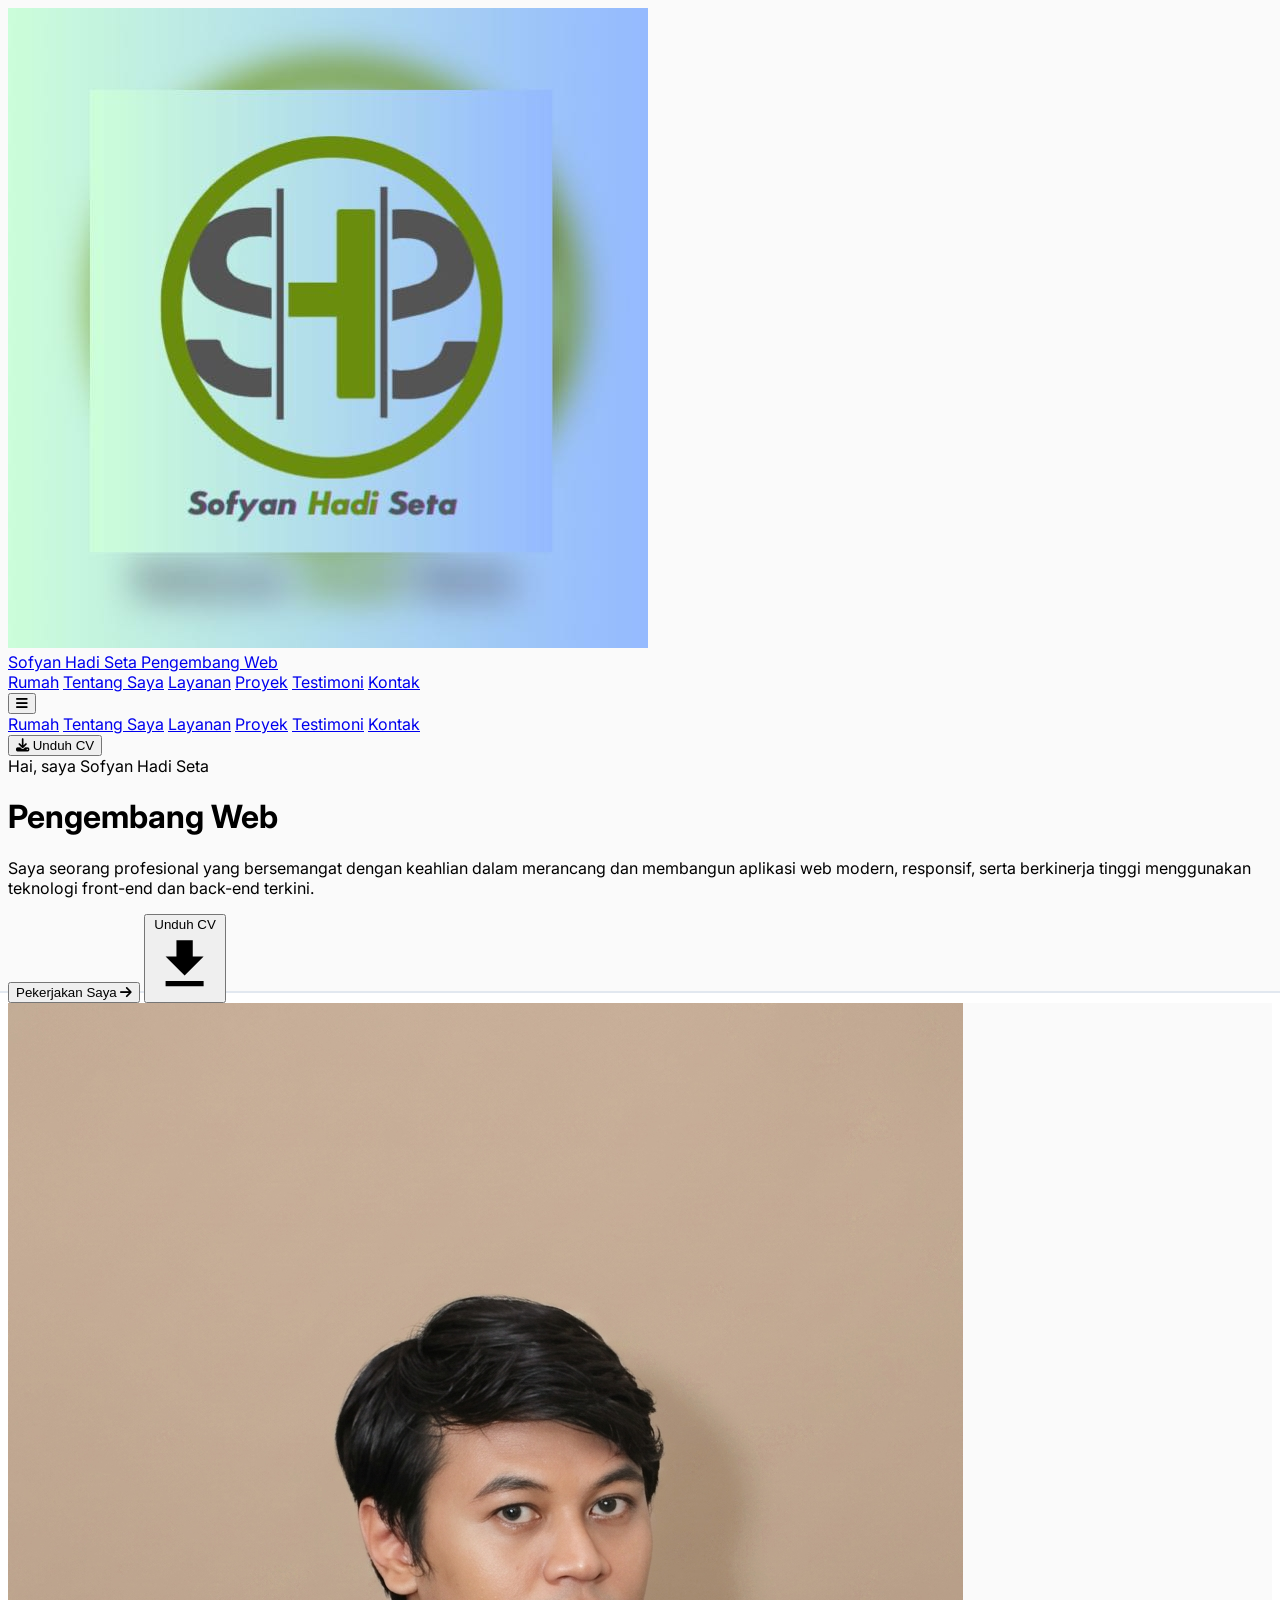
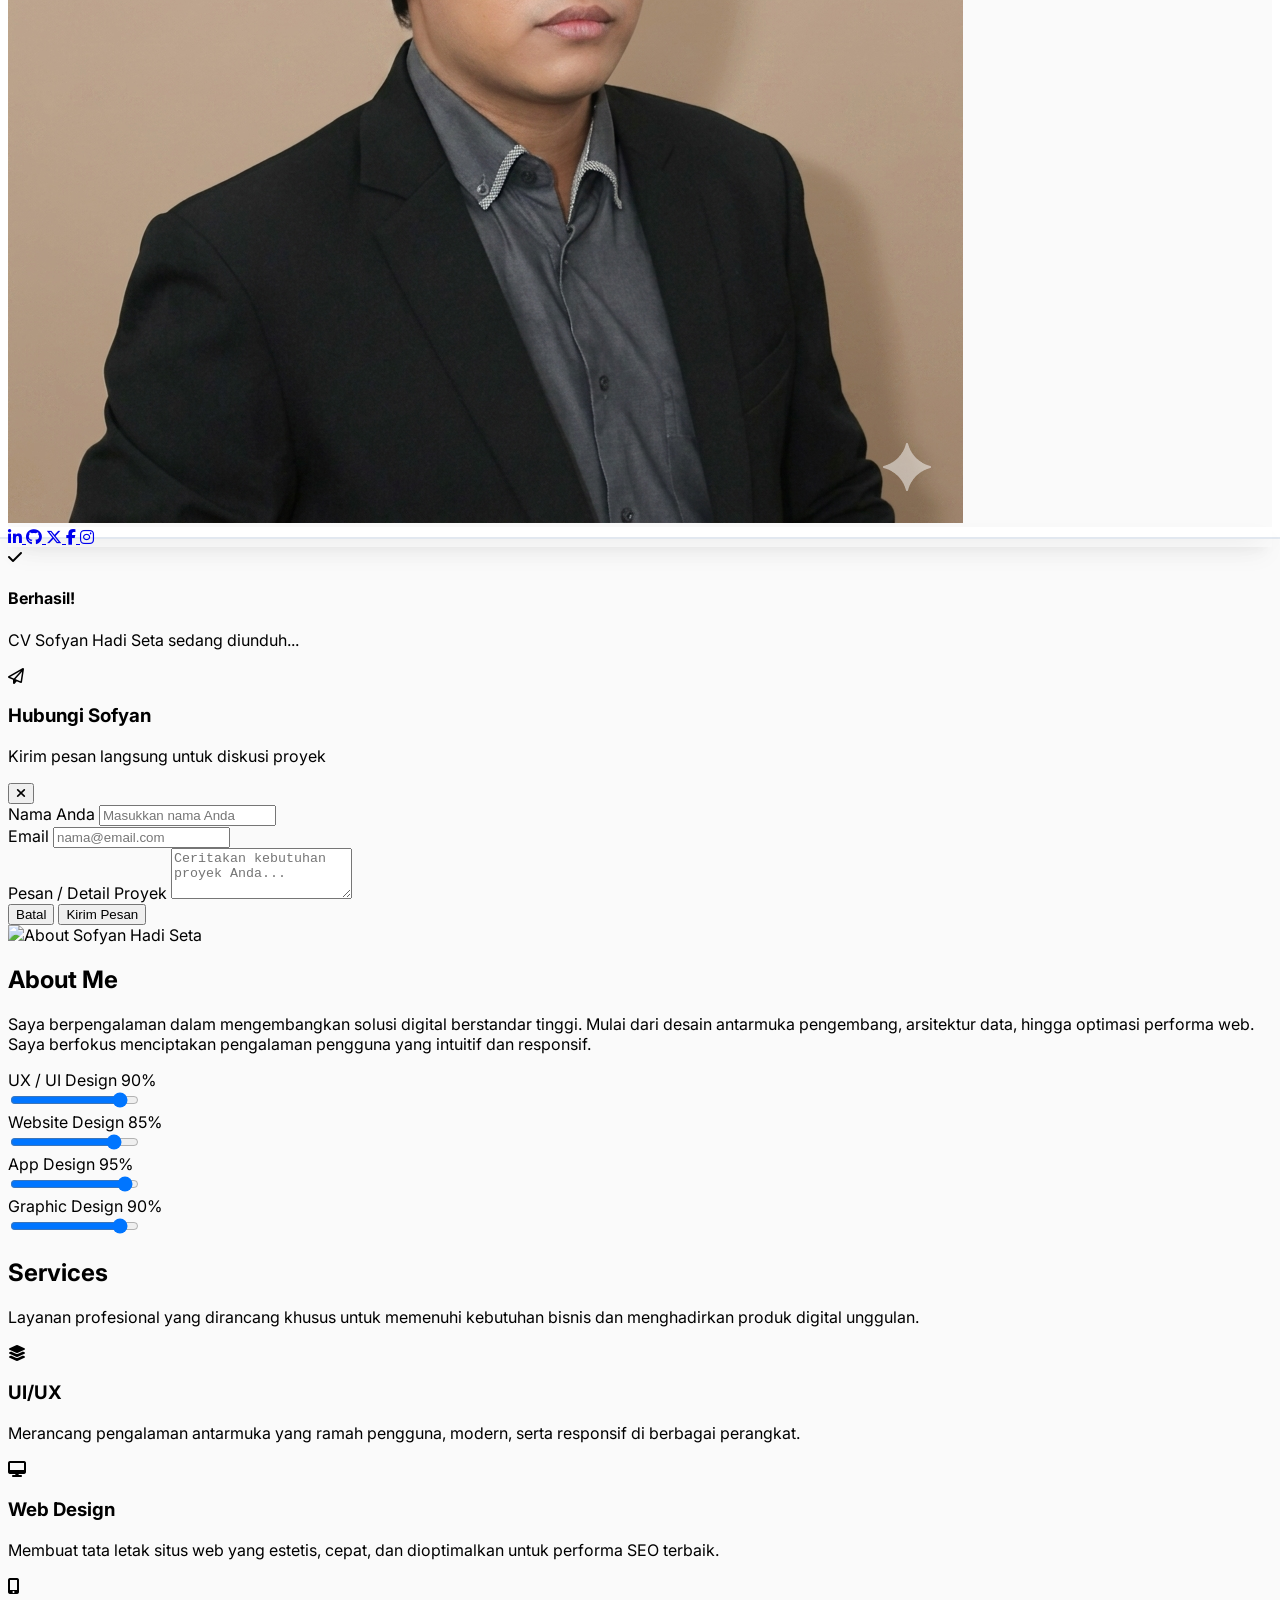
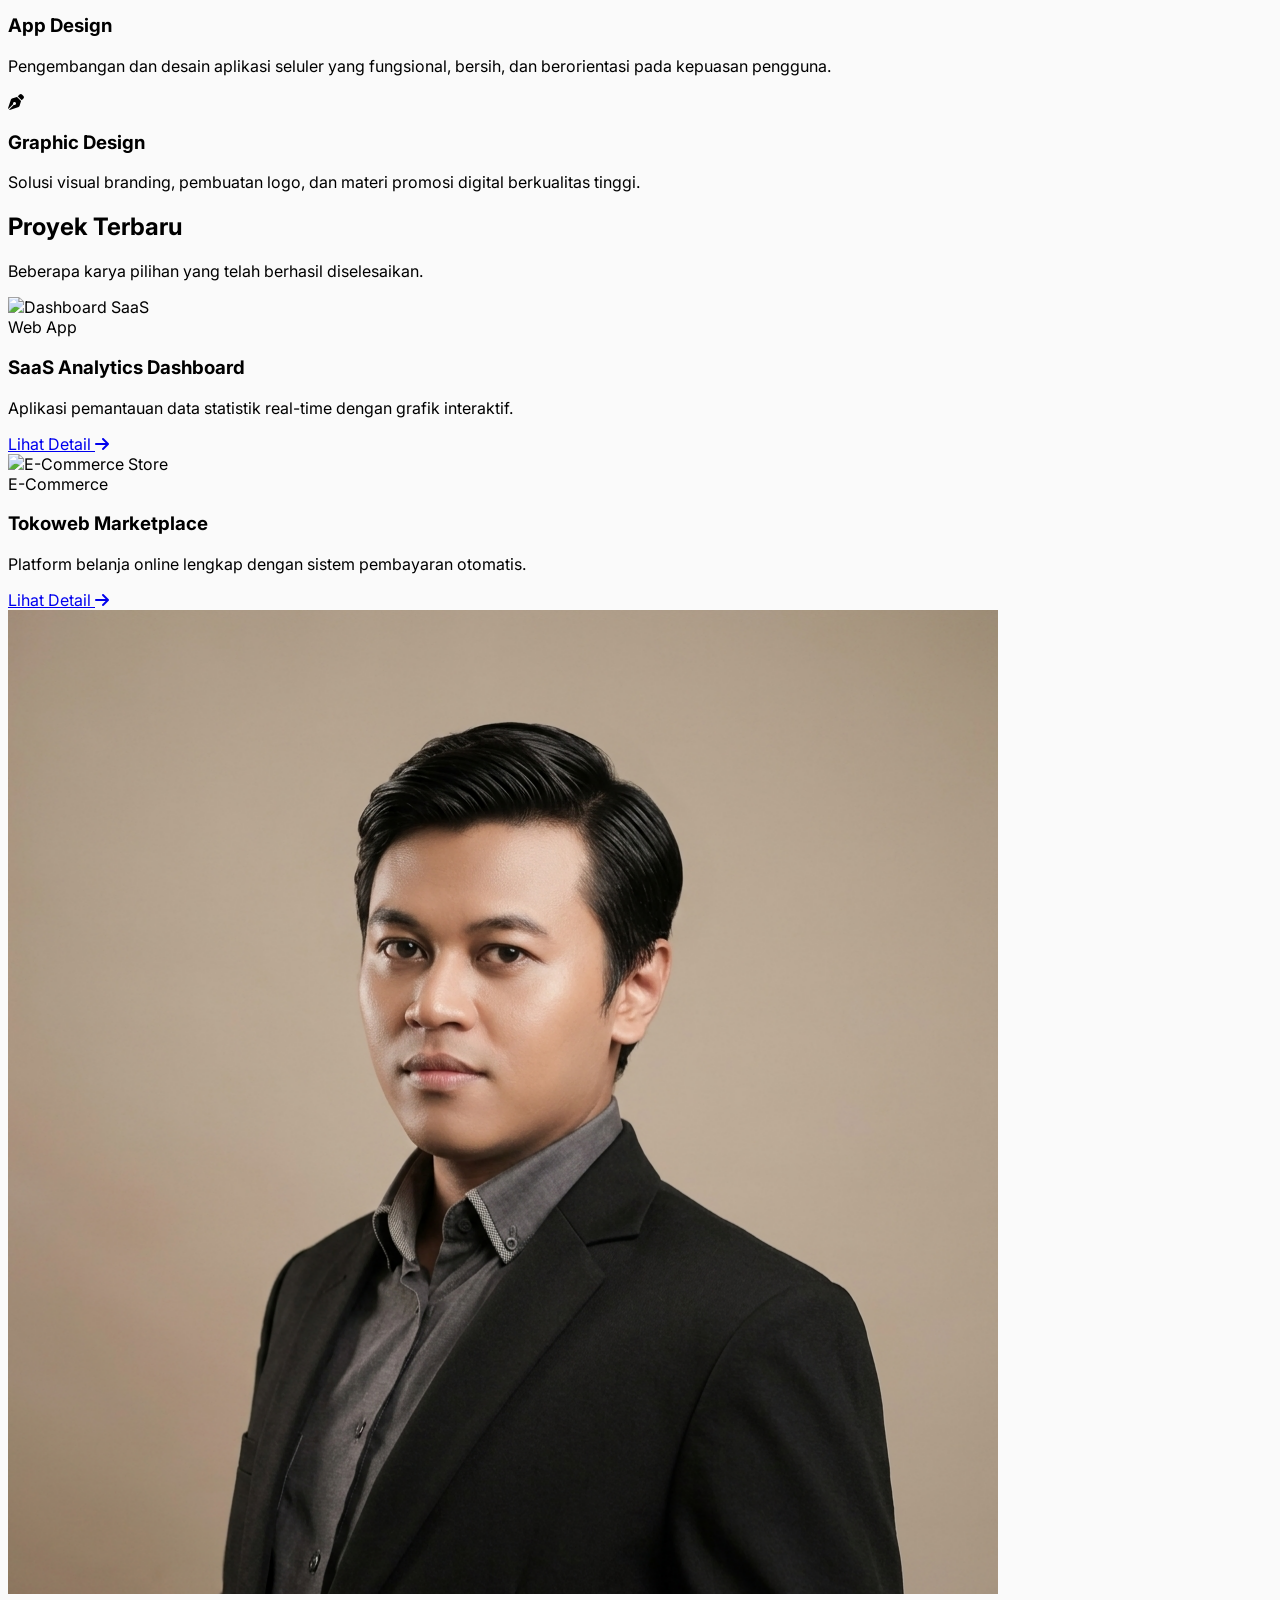
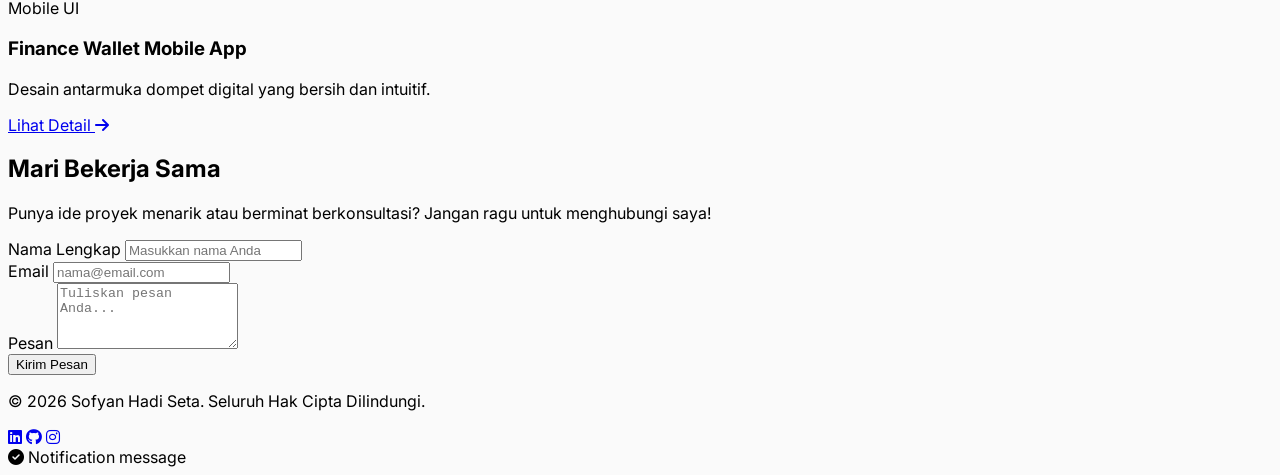
==== sesi-4/index.html @ ff24a40b "sesi-4 tugas" ====
<!DOCTYPE html>
<html lang="id">
<head>
    <meta charset="UTF-8">
    <meta name="viewport" content="width=device-width, initial-scale=1.0">
    <title>Sofyan Hadi Seta - Pengembang Web</title>
    <!-- Tailwind CSS -->
    <script src="https://cdn.tailwindcss.com"></script>
    <!-- Font Awesome Icons -->
    <link rel="stylesheet" href="https://cdnjs.cloudflare.com/ajax/libs/font-awesome/6.4.0/css/all.min.css">
    <!-- Google Fonts Inter -->
    <link rel="preconnect" href="https://fonts.googleapis.com">
    <link rel="preconnect" href="https://fonts.gstatic.com" crossorigin>
    <link href="https://fonts.googleapis.com/css2?family=Inter:wght@300;400;500;600;700;800&display=swap" rel="stylesheet">
    <script>
        tailwind.config = {
            theme: {
                extend: {
                    fontFamily: {
                        sans: ['Inter', 'sans-serif'],
                    },
                    colors: {
                        brand: {
                            50: '#eff6ff',
                            100: '#dbeafe',
                            500: '#3b82f6',
                            600: '#2563eb',
                            700: '#1d4ed8',
                        },
                        accentGold: '#eab308'
                    }
                }
            }
        }
    </script>
    <style>
        body {
            font-family: 'Inter', sans-serif;
            background-color: #fafafa;
        }

        /* Profile Ring Styling matching Image 1 halo effect */
        .profile-container {
            position: relative;
        }
        
        .profile-ring {
            box-shadow: 0 0 0 10px #ffffff, 0 0 0 12px #e2e8f0, 0 20px 30px -10px rgba(0, 0, 0, 0.08);
        }

        /* Float card shadow */
        .floating-socials {
            box-shadow: 0 10px 25px -5px rgba(0, 0, 0, 0.08), 0 8px 10px -6px rgba(0, 0, 0, 0.04);
        }

        /* Custom Scrollbar */
        ::-webkit-scrollbar {
            width: 8px;
        }
        ::-webkit-scrollbar-track {
            background: #f1f1f1;
        }
        ::-webkit-scrollbar-thumb {
            background: #cbd5e1;
            border-radius: 4px;
        }
        ::-webkit-scrollbar-thumb:hover {
            background: #94a3b8;
        }

        /* Smooth Ripple Effect */
        .btn-ripple {
            position: relative;
            overflow: hidden;
        }
    </style>
</head>
<body class="text-gray-800 antialiased min-h-screen flex flex-col justify-between">

    <!-- Navigation Bar -->
    <header class="w-full bg-white/80 backdrop-blur-md sticky top-0 z-40 border-b border-gray-100 transition-all duration-300" id="main-header">
        <div class="max-w-7xl mx-auto px-4 sm:px-6 lg:px-8 h-20 flex items-center justify-between">
            <!-- Brand Logo -->
            <a href="#" class="flex items-center gap-3 group">
                <div class="w-11 h-11 rounded-xl bg-gradient-to-tr from-blue-600 to-indigo-500 flex items-center justify-center text-white font-bold text-lg shadow-md group-hover:scale-105 transition-transform duration-200">
                    <img src="IMG_1731.JPG.jpeg"></img>
                </div>
                <div class="flex flex-col">
                    <span class="font-extrabold text-gray-900 tracking-tight text-lg leading-tight group-hover:text-blue-600 transition-colors">Sofyan Hadi Seta</span>
                    <span class="text-xs text-gray-500 font-medium">Pengembang Web</span>
                </div>
            </a>

            <!-- Desktop Navigation Menu -->
            <nav class="hidden md:flex items-center space-x-8 text-sm font-medium text-gray-600">
                <a href="#rumah" class="text-blue-600 font-semibold hover:text-blue-700 transition-colors">Rumah</a>
                <a href="#tentang" class="hover:text-blue-600 transition-colors">Tentang Saya</a>
                <a href="#layanan" class="hover:text-blue-600 transition-colors">Layanan</a>
                <a href="#proyek" class="hover:text-blue-600 transition-colors">Proyek</a>
                <a href="#testimoni" class="hover:text-blue-600 transition-colors">Testimoni</a>
                <a href="#kontak" class="hover:text-blue-600 transition-colors">Kontak</a>
            </nav>

            <!-- Mobile Menu Toggle Button -->
            <button id="mobile-menu-btn" class="md:hidden p-2 rounded-lg text-gray-600 hover:text-gray-900 hover:bg-gray-100 focus:outline-none" aria-label="Menu">
                <i class="fa-solid fa-bars text-xl"></i>
            </button>
        </div>

        <!-- Mobile Navigation Menu Dropdown -->
        <div id="mobile-menu" class="hidden md:hidden bg-white border-b border-gray-200 px-4 pt-2 pb-6 space-y-3">
            <a href="#rumah" class="block py-2 text-blue-600 font-semibold">Rumah</a>
            <a href="#tentang" class="block py-2 text-gray-600 hover:text-blue-600">Tentang Saya</a>
            <a href="#layanan" class="block py-2 text-gray-600 hover:text-blue-600">Layanan</a>
            <a href="#proyek" class="block py-2 text-gray-600 hover:text-blue-600">Proyek</a>
            <a href="#testimoni" class="block py-2 text-gray-600 hover:text-blue-600">Testimoni</a>
            <a href="#kontak" class="block py-2 text-gray-600 hover:text-blue-600">Kontak</a>
            <div class="pt-2">
                <button onclick="downloadCV()" class="w-full py-2.5 bg-blue-600 text-white font-medium text-sm rounded-xl shadow-sm flex items-center justify-center gap-2">
                    <i class="fa-solid fa-download text-xs"></i>
                    Unduh CV
                </button>
            </div>
        </div>
    </header>

    <!-- Hero Main Section -->
    <main id="rumah" class="max-w-7xl mx-auto px-4 sm:px-6 lg:px-8 py-12 md:py-20 my-auto w-full">
        <div class="grid grid-cols-1 lg:grid-cols-12 gap-12 lg:gap-8 items-center">
            
            <!-- Left Column: Biography & Call To Action -->
            <div class="lg:col-span-7 flex flex-col items-start space-y-6">
                
                <!-- Greeting Badge -->
                <div class="inline-flex items-center gap-2 px-3.5 py-1.5 rounded-full bg-blue-50 border border-blue-100 text-blue-700 text-sm font-semibold tracking-wide">
                    <span class="w-2 h-2 rounded-full bg-blue-600 animate-pulse"></span>
                    Hai, saya <span class="text-amber-600 font-bold">Sofyan Hadi Seta</span>
                </div>

                <!-- Main Title Headline styled like Image 1 with dynamic Blue highlight -->
                <h1 class="text-4xl sm:text-5xl lg:text-6xl font-extrabold text-gray-900 tracking-tight leading-tight">
                    Pengembang <span class="text-blue-600 inline-block">Web</span>
                </h1>

                <!-- Professional Subtitle Description -->
                <p class="text-base sm:text-lg text-gray-600 max-w-2xl leading-relaxed">
                    Saya seorang profesional yang bersemangat dengan keahlian dalam merancang dan membangun aplikasi web modern, responsif, serta berkinerja tinggi menggunakan teknologi front-end dan back-end terkini.
                </p>

                <!-- Action Buttons Row (Combining "Pekerjakan Saya" / "Lihat Portofolio" & "Unduh CV") -->
                <div class="flex flex-wrap items-center gap-4 pt-4 w-full sm:w-auto">
                    <!-- Primary Button: Lihat Portofolio / Pekerjakan Saya -->
                    <button onclick="openContactModal()" class="w-full sm:w-auto px-7 py-3.5 bg-blue-600 hover:bg-blue-700 active:bg-blue-800 text-white font-semibold text-base rounded-2xl shadow-lg shadow-blue-500/25 hover:shadow-xl hover:shadow-blue-500/35 transition-all duration-200 transform hover:-translate-y-0.5 text-center flex items-center justify-center gap-2">
                        <span>Pekerjakan Saya</span>
                        <i class="fa-solid fa-arrow-right text-xs"></i>
                    </button>

                    <!-- Secondary Button: Unduh CV (Styled EXACTLY like Image 1) -->
                    <button onclick="downloadCV()" class="w-full sm:w-auto px-7 py-3.5 bg-white hover:bg-gray-50 border border-gray-300 hover:border-gray-400 text-gray-800 font-semibold text-base rounded-2xl shadow-sm hover:shadow transition-all duration-200 flex items-center justify-center gap-2.5 group">
                        <span>Unduh CV</span>
                        <!-- Custom Download Icon matching Image 1 (Tray with down arrow) -->
                        <svg class="w-5 h-5 text-gray-700 group-hover:text-blue-600 group-hover:translate-y-0.5 transition-all duration-200" fill="currentColor" viewBox="0 0 24 24">
                            <path d="M19 9h-4V3H9v6H5l7 7 7-7zM5 18v2h14v-2H5z"/>
                        </svg>
                    </button>
                </div>

            </div>

            <!-- Right Column: Profile Picture with Floating Social Icons Overlay (Image 1 layout) -->
            <div class="lg:col-span-5 flex flex-col items-center justify-center gap-6">
                
                <!-- Circular Profile Frame -->
                <div class="w-72 h-72 sm:w-80 sm:h-80 md:w-96 md:h-96 rounded-full overflow-hidden profile-ring border-4 border-white bg-amber-100 flex items-center justify-center relative shadow-2xl">
                    <!-- User Portrait Photo (Sofyan Hadi Seta) -->
                    <img 
                        src="Gemini_Generated_Image_v83sfiv83sfiv83s.png" 
                        alt="Sofyan Hadi Seta"
                        id="user-profile-img"
                        class="w-full h-full object-cover object-center filter contrast-105"
                        onerror="this.onerror=null; this.src='https://placehold.co/400x400/d97706/ffffff?text=Sofyan+Hadi+Seta';"
                    />
                </div>

                <!-- Social Media Icons Box (Positioned cleanly BELOW the photo without any overlap) -->
                <div class="bg-white/95 backdrop-blur-md rounded-2xl p-2 sm:p-2.5 floating-socials border border-gray-100 flex items-center justify-center gap-2 sm:gap-2.5 shadow-xl">
                    
                    <!-- LinkedIn -->
                    <a href="https://linkedin.com" target="_blank" rel="noopener" title="LinkedIn" 
                       class="w-10 h-10 sm:w-11 sm:h-11 rounded-xl border border-gray-200/80 bg-white flex items-center justify-center text-gray-700 hover:text-blue-600 hover:border-blue-500 hover:bg-blue-50/50 transition-all duration-200 group shadow-sm">
                        <i class="fa-brands fa-linkedin-in text-base group-hover:scale-110 transition-transform"></i>
                    </a>

                    <!-- GitHub -->
                    <a href="https://github.com" target="_blank" rel="noopener" title="GitHub" 
                       class="w-10 h-10 sm:w-11 sm:h-11 rounded-xl border border-gray-200/80 bg-white flex items-center justify-center text-gray-700 hover:text-gray-900 hover:border-gray-800 hover:bg-gray-50 transition-all duration-200 group shadow-sm">
                        <i class="fa-brands fa-github text-base group-hover:scale-110 transition-transform"></i>
                    </a>

                    <!-- Twitter / X -->
                    <a href="https://x.com" target="_blank" rel="noopener" title="X (Twitter)" 
                       class="w-10 h-10 sm:w-11 sm:h-11 rounded-xl border border-gray-200/80 bg-white flex items-center justify-center text-gray-700 hover:text-black hover:border-black hover:bg-gray-50 transition-all duration-200 group shadow-sm">
                        <i class="fa-brands fa-x-twitter text-base group-hover:scale-110 transition-transform"></i>
                    </a>

                    <!-- Facebook -->
                    <a href="https://facebook.com" target="_blank" rel="noopener" title="Facebook" 
                       class="w-10 h-10 sm:w-11 sm:h-11 rounded-xl border border-gray-200/80 bg-white flex items-center justify-center text-gray-700 hover:text-blue-600 hover:border-blue-600 hover:bg-blue-50/50 transition-all duration-200 group shadow-sm">
                        <i class="fa-brands fa-facebook-f text-base group-hover:scale-110 transition-transform"></i>
                    </a>

                    <!-- Instagram -->
                    <a href="https://instagram.com" target="_blank" rel="noopener" title="Instagram" 
                       class="w-10 h-10 sm:w-11 sm:h-11 rounded-xl border border-gray-200/80 bg-white flex items-center justify-center text-gray-700 hover:text-pink-600 hover:border-pink-500 hover:bg-pink-50/50 transition-all duration-200 group shadow-sm">
                        <i class="fa-brands fa-instagram text-base group-hover:scale-110 transition-transform"></i>
                    </a>

                </div>

            </div>

        </div>
    </main>

    <!-- Custom Toast Notification -->
    <div id="toast" class="fixed bottom-6 right-6 z-50 bg-gray-900 text-white px-5 py-3.5 rounded-xl shadow-2xl flex items-center gap-3 transform translate-y-20 opacity-0 transition-all duration-300 pointer-events-none">
        <div class="w-8 h-8 rounded-full bg-emerald-500/20 text-emerald-400 flex items-center justify-center text-sm font-bold" id="toast-icon">
            <i class="fa-solid fa-check"></i>
        </div>
        <div>
            <h4 class="text-sm font-semibold text-white" id="toast-title">Berhasil!</h4>
            <p class="text-xs text-gray-300" id="toast-message">CV Sofyan Hadi Seta sedang diunduh...</p>
        </div>
    </div>

    <!-- Contact / Pekerjakan Saya Modal -->
    <div id="contact-modal" class="fixed inset-0 bg-gray-900/60 backdrop-blur-sm z-50 flex items-center justify-center p-4 opacity-0 pointer-events-none transition-opacity duration-300">
        <div class="bg-white rounded-3xl max-w-md w-full p-6 sm:p-8 shadow-2xl border border-gray-100 transform scale-95 transition-transform duration-300" id="modal-box">
            <div class="flex items-center justify-between pb-4 border-b border-gray-100 mb-5">
                <div class="flex items-center gap-3">
                    <div class="w-10 h-10 rounded-xl bg-blue-100 text-blue-600 flex items-center justify-center">
                        <i class="fa-regular fa-paper-plane text-lg"></i>
                    </div>
                    <div>
                        <h3 class="font-bold text-gray-900 text-lg">Hubungi Sofyan</h3>
                        <p class="text-xs text-gray-500">Kirim pesan langsung untuk diskusi proyek</p>
                    </div>
                </div>
                <button onclick="closeContactModal()" class="text-gray-400 hover:text-gray-600 p-2 rounded-lg hover:bg-gray-100 transition-colors">
                    <i class="fa-solid fa-xmark text-lg"></i>
                </button>
            </div>

            <form onsubmit="submitForm(event)" class="space-y-4">
                <div>
                    <label class="block text-xs font-semibold text-gray-700 uppercase tracking-wider mb-1.5">Nama Anda</label>
                    <input type="text" required placeholder="Masukkan nama Anda" class="w-full px-4 py-3 rounded-xl border border-gray-200 focus:ring-2 focus:ring-blue-500 focus:border-blue-500 outline-none text-sm transition-all">
                </div>
                <div>
                    <label class="block text-xs font-semibold text-gray-700 uppercase tracking-wider mb-1.5">Email</label>
                    <input type="email" required placeholder="nama@email.com" class="w-full px-4 py-3 rounded-xl border border-gray-200 focus:ring-2 focus:ring-blue-500 focus:border-blue-500 outline-none text-sm transition-all">
                </div>
                <div>
                    <label class="block text-xs font-semibold text-gray-700 uppercase tracking-wider mb-1.5">Pesan / Detail Proyek</label>
                    <textarea rows="3" required placeholder="Ceritakan kebutuhan proyek Anda..." class="w-full px-4 py-3 rounded-xl border border-gray-200 focus:ring-2 focus:ring-blue-500 focus:border-blue-500 outline-none text-sm transition-all"></textarea>
                </div>
                <div class="pt-2 flex gap-3">
                    <button type="button" onclick="closeContactModal()" class="w-1/2 py-3 rounded-xl border border-gray-200 text-gray-700 font-medium text-sm hover:bg-gray-50 transition-colors">
                        Batal
                    </button>
                    <button type="submit" class="w-1/2 py-3 rounded-xl bg-blue-600 text-white font-medium text-sm hover:bg-blue-700 transition-colors shadow-md">
                        Kirim Pesan
                    </button>
                </div>
            </form>
        </div>
    </div>
    <!-- About Me Section (Tampilan Gambar 2 - Section 1) -->
    <section id="tentang" class="py-20 bg-slate-50/70 border-y border-slate-100">
        <div class="max-w-7xl mx-auto px-4 sm:px-6 lg:px-8">
            <div class="grid grid-cols-1 lg:grid-cols-12 gap-12 items-center">
                
                <!-- Left Image Circle -->
                <div class="lg:col-span-5 flex justify-center">
                    <div class="relative w-72 h-72 sm:w-80 sm:h-80 md:w-96 md:h-96 rounded-full bg-stone-200 border-4 border-white shadow-xl overflow-hidden">
                        <img src="https://images.unsplash.com/photo-1507003211169-0a1dd7228f2d?auto=format&fit=crop&w=800&q=80" 
                             onerror="this.onerror=null; this.src='https://placehold.co/400x400/fbbf24/ffffff?text=Sofyan';"
                             alt="About Sofyan Hadi Seta" 
                             class="w-full h-full object-cover object-top">
                    </div>
                </div>

                <!-- Right Content & Skill Sliders -->
                <div class="lg:col-span-7 space-y-6">
                    <h2 class="text-3xl sm:text-4xl font-extrabold text-slate-900 tracking-tight">
                        About Me
                    </h2>
                    
                    <p class="text-slate-600 leading-relaxed">
                        Saya berpengalaman dalam mengembangkan solusi digital berstandar tinggi. Mulai dari desain antarmuka pengembang, arsitektur data, hingga optimasi performa web. Saya berfokus menciptakan pengalaman pengguna yang intuitif dan responsif.
                    </p>

                    <!-- Skill Sliders (Original layout matching Image 2) -->
                    <div class="space-y-5 pt-2">
                        <!-- Skill 1 -->
                        <div>
                            <div class="flex justify-between items-center mb-2">
                                <span class="font-bold text-slate-800 text-sm">UX / UI Design</span>
                                <span id="val-ux" class="text-xs font-semibold text-accent-500">90%</span>
                            </div>
                            <div class="relative flex items-center">
                                <input type="range" min="0" max="100" value="90" class="skill-slider" oninput="document.getElementById('val-ux').innerText = this.value + '%'; updateBar(this)">
                            </div>
                        </div>

                        <!-- Skill 2 -->
                        <div>
                            <div class="flex justify-between items-center mb-2">
                                <span class="font-bold text-slate-800 text-sm">Website Design</span>
                                <span id="val-web" class="text-xs font-semibold text-accent-500">85%</span>
                            </div>
                            <div class="relative flex items-center">
                                <input type="range" min="0" max="100" value="85" class="skill-slider" oninput="document.getElementById('val-web').innerText = this.value + '%'; updateBar(this)">
                            </div>
                        </div>

                        <!-- Skill 3 -->
                        <div>
                            <div class="flex justify-between items-center mb-2">
                                <span class="font-bold text-slate-800 text-sm">App Design</span>
                                <span id="val-app" class="text-xs font-semibold text-accent-500">95%</span>
                            </div>
                            <div class="relative flex items-center">
                                <input type="range" min="0" max="100" value="95" class="skill-slider" oninput="document.getElementById('val-app').innerText = this.value + '%'; updateBar(this)">
                            </div>
                        </div>

                        <!-- Skill 4 -->
                        <div>
                            <div class="flex justify-between items-center mb-2">
                                <span class="font-bold text-slate-800 text-sm">Graphic Design</span>
                                <span id="val-graphic" class="text-xs font-semibold text-accent-500">90%</span>
                            </div>
                            <div class="relative flex items-center">
                                <input type="range" min="0" max="100" value="90" class="skill-slider" oninput="document.getElementById('val-graphic').innerText = this.value + '%'; updateBar(this)">
                            </div>
                        </div>
                    </div>

                </div>

            </div>
        </div>
    </section>

    <!-- Services Section (Tampilan Gambar 2 - Section 2) -->
    <section id="layanan" class="py-20 bg-white">
        <div class="max-w-7xl mx-auto px-4 sm:px-6 lg:px-8">
            
            <!-- Centered Header -->
            <div class="text-center max-w-2xl mx-auto mb-16 space-y-4">
                <h2 class="text-3xl sm:text-4xl font-extrabold text-slate-900 tracking-tight">
                    Services
                </h2>
                <p class="text-slate-600 text-sm sm:text-base leading-relaxed">
                    Layanan profesional yang dirancang khusus untuk memenuhi kebutuhan bisnis dan menghadirkan produk digital unggulan.
                </p>
            </div>

            <!-- 4 Cards Layout matching Image 2 -->
            <div class="grid grid-cols-1 sm:grid-cols-2 lg:grid-cols-4 gap-6">
                
                <!-- Card 1: UI/UX -->
                <div class="bg-slate-50 hover:bg-white p-6 rounded-2xl border border-slate-100 hover:shadow-xl transition-all duration-300 group">
                    <div class="w-14 h-14 rounded-2xl bg-orange-100 text-amber-600 flex items-center justify-center text-2xl mb-6 group-hover:scale-110 transition-transform">
                        <i class="fa-solid fa-layer-group"></i>
                    </div>
                    <h3 class="text-xl font-bold text-slate-900 mb-3">UI/UX</h3>
                    <p class="text-slate-500 text-sm leading-relaxed">
                        Merancang pengalaman antarmuka yang ramah pengguna, modern, serta responsif di berbagai perangkat.
                    </p>
                </div>

                <!-- Card 2: Web Design -->
                <div class="bg-slate-50 hover:bg-white p-6 rounded-2xl border border-slate-100 hover:shadow-xl transition-all duration-300 group">
                    <div class="w-14 h-14 rounded-2xl bg-orange-100 text-amber-600 flex items-center justify-center text-2xl mb-6 group-hover:scale-110 transition-transform">
                        <i class="fa-solid fa-desktop"></i>
                    </div>
                    <h3 class="text-xl font-bold text-slate-900 mb-3">Web Design</h3>
                    <p class="text-slate-500 text-sm leading-relaxed">
                        Membuat tata letak situs web yang estetis, cepat, dan dioptimalkan untuk performa SEO terbaik.
                    </p>
                </div>

                <!-- Card 3: App Design -->
                <div class="bg-slate-50 hover:bg-white p-6 rounded-2xl border border-slate-100 hover:shadow-xl transition-all duration-300 group">
                    <div class="w-14 h-14 rounded-2xl bg-orange-100 text-amber-600 flex items-center justify-center text-2xl mb-6 group-hover:scale-110 transition-transform">
                        <i class="fa-solid fa-mobile-screen-button"></i>
                    </div>
                    <h3 class="text-xl font-bold text-slate-900 mb-3">App Design</h3>
                    <p class="text-slate-500 text-sm leading-relaxed">
                        Pengembangan dan desain aplikasi seluler yang fungsional, bersih, dan berorientasi pada kepuasan pengguna.
                    </p>
                </div>

                <!-- Card 4: Graphic Design -->
                <div class="bg-slate-50 hover:bg-white p-6 rounded-2xl border border-slate-100 hover:shadow-xl transition-all duration-300 group">
                    <div class="w-14 h-14 rounded-2xl bg-orange-100 text-amber-600 flex items-center justify-center text-2xl mb-6 group-hover:scale-110 transition-transform">
                        <i class="fa-solid fa-pen-nib"></i>
                    </div>
                    <h3 class="text-xl font-bold text-slate-900 mb-3">Graphic Design</h3>
                    <p class="text-slate-500 text-sm leading-relaxed">
                        Solusi visual branding, pembuatan logo, dan materi promosi digital berkualitas tinggi.
                    </p>
                </div>

            </div>

        </div>
    </section>

    <!-- Projects Section -->
    <section id="proyek" class="py-20 bg-slate-50/70 border-t border-slate-100">
        <div class="max-w-7xl mx-auto px-4 sm:px-6 lg:px-8">
            <div class="flex flex-col md:flex-row md:items-end justify-between mb-12">
                <div>
                    <h2 class="text-3xl sm:text-4xl font-extrabold text-slate-900 tracking-tight mb-2">Proyek Terbaru</h2>
                    <p class="text-slate-600">Beberapa karya pilihan yang telah berhasil diselesaikan.</p>
                </div>
            </div>

            <!-- Projects Grid -->
            <div class="grid grid-cols-1 md:grid-cols-2 lg:grid-cols-3 gap-8">
                <!-- Project 1 -->
                <div class="bg-white rounded-2xl overflow-hidden border border-slate-100 shadow-sm hover:shadow-lg transition-shadow">
                    <div class="h-48 overflow-hidden bg-slate-100">
                        <img src="https://images.unsplash.com/photo-1460925895917-afdab827c52f?auto=format&fit=crop&w=600&q=80" alt="Dashboard SaaS" class="w-full h-full object-cover hover:scale-105 transition-transform duration-300">
                    </div>
                    <div class="p-6">
                        <span class="text-xs font-semibold px-2.5 py-1 rounded-md bg-blue-50 text-brand-600">Web App</span>
                        <h3 class="font-bold text-slate-900 text-lg mt-3 mb-2">SaaS Analytics Dashboard</h3>
                        <p class="text-slate-500 text-sm mb-4">Aplikasi pemantauan data statistik real-time dengan grafik interaktif.</p>
                        <a href="#" class="inline-flex items-center text-sm font-semibold text-brand-600 hover:text-brand-700">Lihat Detail <i class="fa-solid fa-arrow-right text-xs ml-1"></i></a>
                    </div>
                </div>

                <!-- Project 2 -->
                <div class="bg-white rounded-2xl overflow-hidden border border-slate-100 shadow-sm hover:shadow-lg transition-shadow">
                    <div class="h-48 overflow-hidden bg-slate-100">
                        <img src="https://images.unsplash.com/photo-1556742049-0a67d517c2a7?auto=format&fit=crop&w=600&q=80" alt="E-Commerce Store" class="w-full h-full object-cover hover:scale-105 transition-transform duration-300">
                    </div>
                    <div class="p-6">
                        <span class="text-xs font-semibold px-2.5 py-1 rounded-md bg-amber-50 text-amber-600">E-Commerce</span>
                        <h3 class="font-bold text-slate-900 text-lg mt-3 mb-2">Tokoweb Marketplace</h3>
                        <p class="text-slate-500 text-sm mb-4">Platform belanja online lengkap dengan sistem pembayaran otomatis.</p>
                        <a href="#" class="inline-flex items-center text-sm font-semibold text-brand-600 hover:text-brand-700">Lihat Detail <i class="fa-solid fa-arrow-right text-xs ml-1"></i></a>
                    </div>
                </div>

                <!-- Project 3 -->
                <div class="bg-white rounded-2xl overflow-hidden border border-slate-100 shadow-sm hover:shadow-lg transition-shadow">
                    <div class="h-48 overflow-hidden bg-slate-100">
                        <img src="gambar profil.png" alt="Mobile UI Kit" class="w-full h-full object-cover hover:scale-105 transition-transform duration-300">
                    </div>
                    <div class="p-6">
                        <span class="text-xs font-semibold px-2.5 py-1 rounded-md bg-purple-50 text-purple-600">Mobile UI</span>
                        <h3 class="font-bold text-slate-900 text-lg mt-3 mb-2">Finance Wallet Mobile App</h3>
                        <p class="text-slate-500 text-sm mb-4">Desain antarmuka dompet digital yang bersih dan intuitif.</p>
                        <a href="#" class="inline-flex items-center text-sm font-semibold text-brand-600 hover:text-brand-700">Lihat Detail <i class="fa-solid fa-arrow-right text-xs ml-1"></i></a>
                    </div>
                </div>
            </div>
        </div>
    </section>

    <!-- Contact Section -->
    <section id="kontak" class="py-20 bg-white">
        <div class="max-w-4xl mx-auto px-4 sm:px-6 lg:px-8 text-center">
            <h2 class="text-3xl sm:text-4xl font-extrabold text-slate-900 tracking-tight mb-4">Mari Bekerja Sama</h2>
            <p class="text-slate-600 mb-8 max-w-xl mx-auto">Punya ide proyek menarik atau berminat berkonsultasi? Jangan ragu untuk menghubungi saya!</p>

            <form onsubmit="handleFormSubmit(event)" class="space-y-4 max-w-lg mx-auto text-left">
                <div>
                    <label class="block text-sm font-medium text-slate-700 mb-1">Nama Lengkap</label>
                    <input type="text" required placeholder="Masukkan nama Anda" class="w-full px-4 py-3 rounded-xl border border-slate-200 focus:ring-2 focus:ring-brand-500 focus:outline-none">
                </div>
                <div>
                    <label class="block text-sm font-medium text-slate-700 mb-1">Email</label>
                    <input type="email" required placeholder="nama@email.com" class="w-full px-4 py-3 rounded-xl border border-slate-200 focus:ring-2 focus:ring-brand-500 focus:outline-none">
                </div>
                <div>
                    <label class="block text-sm font-medium text-slate-700 mb-1">Pesan</label>
                    <textarea rows="4" required placeholder="Tuliskan pesan Anda..." class="w-full px-4 py-3 rounded-xl border border-slate-200 focus:ring-2 focus:ring-brand-500 focus:outline-none"></textarea>
                </div>
                <button type="submit" class="w-full py-3.5 bg-brand-500 hover:bg-brand-600 text-white font-semibold rounded-xl shadow-lg shadow-brand-500/20 transition-all">
                    Kirim Pesan
                </button>
            </form>
        </div>
    </section>

    <!-- Footer -->
    <footer class="py-8 bg-slate-900 text-slate-400 text-sm border-t border-slate-800">
        <div class="max-w-7xl mx-auto px-4 sm:px-6 lg:px-8 flex flex-col sm:flex-row justify-between items-center gap-4">
            <p>© 2026 Sofyan Hadi Seta. Seluruh Hak Cipta Dilindungi.</p>
            <div class="flex items-center gap-4 text-slate-400">
                <a href="#" class="hover:text-white transition-colors"><i class="fa-brands fa-linkedin"></i></a>
                <a href="#" class="hover:text-white transition-colors"><i class="fa-brands fa-github"></i></a>
                <a href="#" class="hover:text-white transition-colors"><i class="fa-brands fa-instagram"></i></a>
            </div>
        </div>
    </footer>

    <!-- Toast Notification -->
    <div id="toast" class="fixed bottom-6 right-6 z-50 bg-slate-900 text-white px-5 py-3.5 rounded-xl shadow-2xl flex items-center gap-3 toast-notification">
        <i class="fa-solid fa-circle-check text-emerald-400 text-lg"></i>
        <span id="toast-msg" class="text-sm font-medium">Notification message</span>
    </div>

    <script>
        // Mobile Navigation Toggle
        const menuBtn = document.getElementById('mobile-menu-btn');
        const mobileMenu = document.getElementById('mobile-menu');

        menuBtn.addEventListener('click', () => {
            mobileMenu.classList.toggle('hidden');
        });

        // Skill Slider Gradient Fill Sync
        function updateBar(slider) {
            const val = slider.value;
            slider.style.background = `linear-gradient(to right, #f97316 0%, #f97316 ${val}%, #e2e8f0 ${val}%, #e2e8f0 100%)`;
        }

        // Initialize skill sliders background
        document.querySelectorAll('.skill-slider').forEach(slider => {
            updateBar(slider);
        });

        // Toast Notification System
        function showToast(message) {
            const toast = document.getElementById('toast');
            const toastMsg = document.getElementById('toast-msg');
            toastMsg.innerText = message;
            toast.classList.add('show');
            setTimeout(() => {
                toast.classList.remove('show');
            }, 3500);
        }

        // Form Submit Handler
        function handleFormSubmit(e) {
            e.preventDefault();
            showToast('Pesan Anda telah berhasil terkirim!');
            e.target.reset();
        }
    </script>
</body>
</html>

    <script>
        // Mobile Menu Toggle
        const mobileMenuBtn = document.getElementById('mobile-menu-btn');
        const mobileMenu = document.getElementById('mobile-menu');

        mobileMenuBtn.addEventListener('click', () => {
            mobileMenu.classList.toggle('hidden');
        });

        // Download CV Simulation Handler
        function downloadCV() {
            showToast("Mengunduh CV...", "File CV_Sofyan_Hadi_Seta.pdf siap diunduh.", "fa-file-pdf", "text-blue-400");

            // Generate temporary text content representing the CV
            const cvContent = `===============================================
CV - SOFYAN HADI SETA
Pengembang Web (Full-Stack / Front-End Specialist)
===============================================

PROFIL
Seorang pengembang web yang bersemangat dengan keahlian dalam merancang 
dan membangun aplikasi web modern, responsif, serta berkinerja tinggi.

KEAHLIAN TEKNIS
- Front-End: React.js, Next.js, Tailwind CSS, TypeScript, HTML5/CSS3
- Back-End: Node.js, Express, REST API, PostgreSQL, MongoDB
- Tools & UX: Git, Figma, UI/UX Design System

KONTAK
Email: contact@sofyanhadiseta.dev
Website: https://sofyanhadiseta.dev
`;

            const blob = new Blob([cvContent], { type: 'text/plain;charset=utf-8' });
            const url = URL.createObjectURL(blob);
            const a = document.createElement('a');
            a.href = url;
            a.download = 'CV_Sofyan_Hadi_Seta.txt';
            document.body.appendChild(a);
            a.click();
            document.body.removeChild(a);
            URL.revokeObjectURL(url);
        }

        // Contact Modal Logic
        const contactModal = document.getElementById('contact-modal');
        const modalBox = document.getElementById('modal-box');

        function openContactModal() {
            contactModal.classList.remove('pointer-events-none', 'opacity-0');
            contactModal.classList.add('opacity-100');
            modalBox.classList.remove('scale-95');
            modalBox.classList.add('scale-100');
        }

        function closeContactModal() {
            contactModal.classList.add('pointer-events-none', 'opacity-0');
            contactModal.classList.remove('opacity-100');
            modalBox.classList.add('scale-95');
            modalBox.classList.remove('scale-100');
        }

        function submitForm(event) {
            event.preventDefault();
            closeContactModal();
            showToast("Pesan Terkirim!", "Terima kasih, Sofyan akan segera menghubungi Anda.", "fa-paper-plane", "text-emerald-400");
        }

        // Toast Notification System
        let toastTimeout;
        function showToast(title, message, iconClass = "fa-check", iconColor = "text-emerald-400") {
            const toast = document.getElementById('toast');
            const toastTitle = document.getElementById('toast-title');
            const toastMessage = document.getElementById('toast-message');
            const toastIcon = document.getElementById('toast-icon');

            toastTitle.textContent = title;
            toastMessage.textContent = message;
            toastIcon.innerHTML = `<i class="fa-solid ${iconClass}"></i>`;
            toastIcon.className = `w-8 h-8 rounded-full bg-white/10 ${iconColor} flex items-center justify-center text-sm font-bold`;

            toast.classList.remove('translate-y-20', 'opacity-0', 'pointer-events-none');
            toast.classList.add('translate-y-0', 'opacity-100');

            clearTimeout(toastTimeout);
            toastTimeout = setTimeout(() => {
                toast.classList.add('translate-y-20', 'opacity-0', 'pointer-events-none');
                toast.classList.remove('translate-y-0', 'opacity-100');
            }, 3500);
        }
    </script>
</body>
</html>
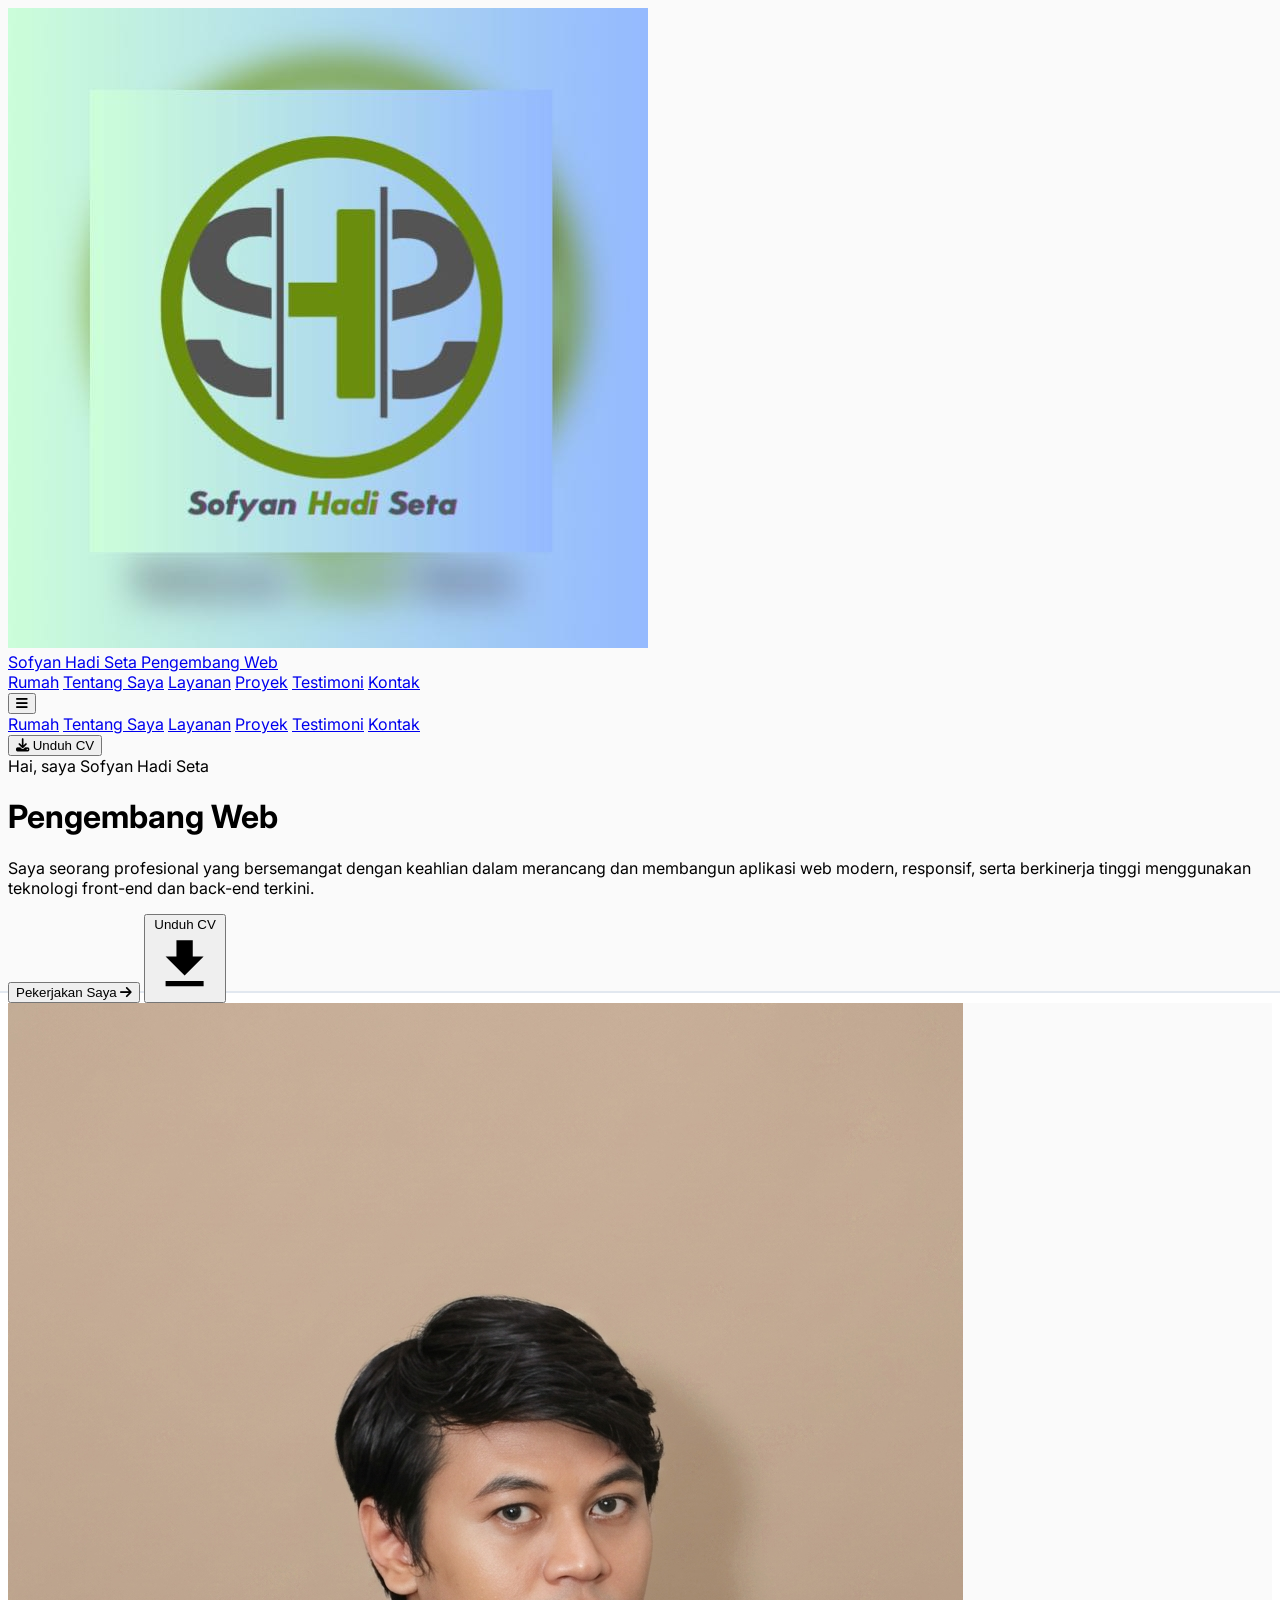
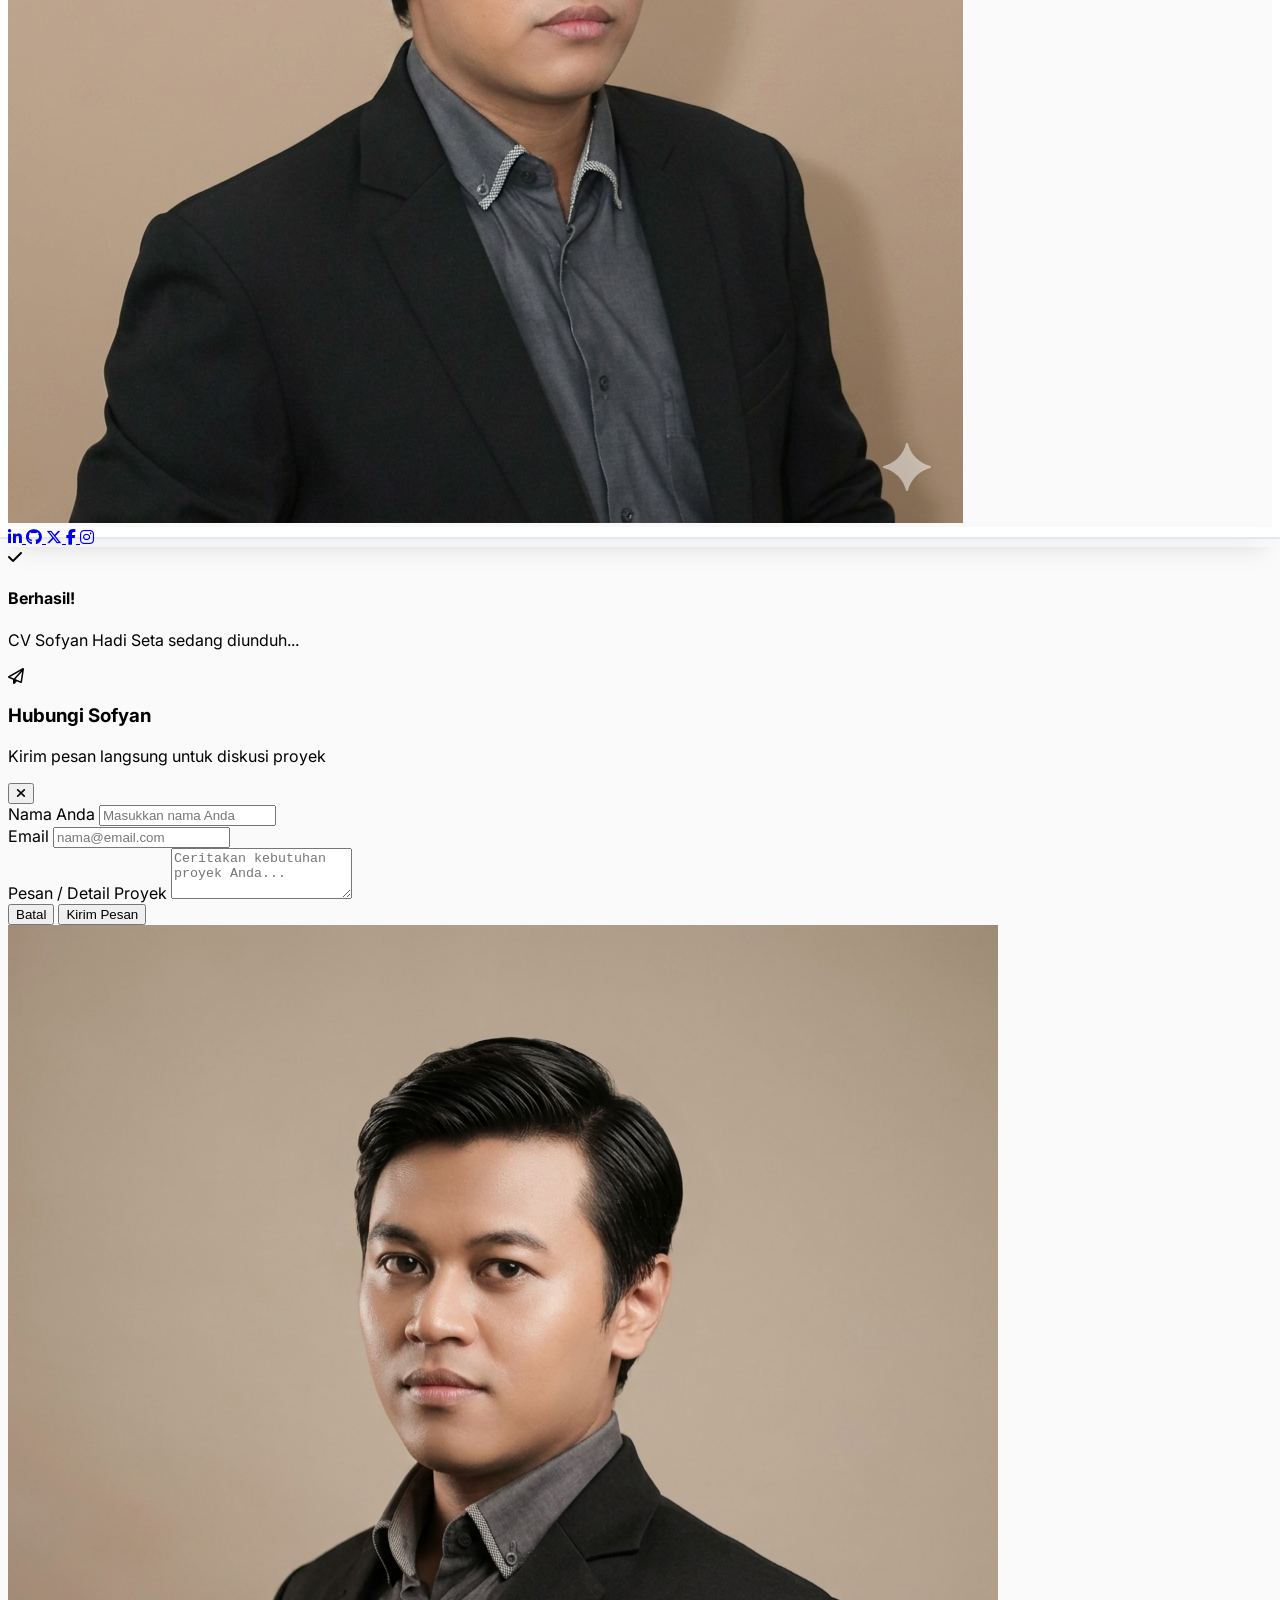
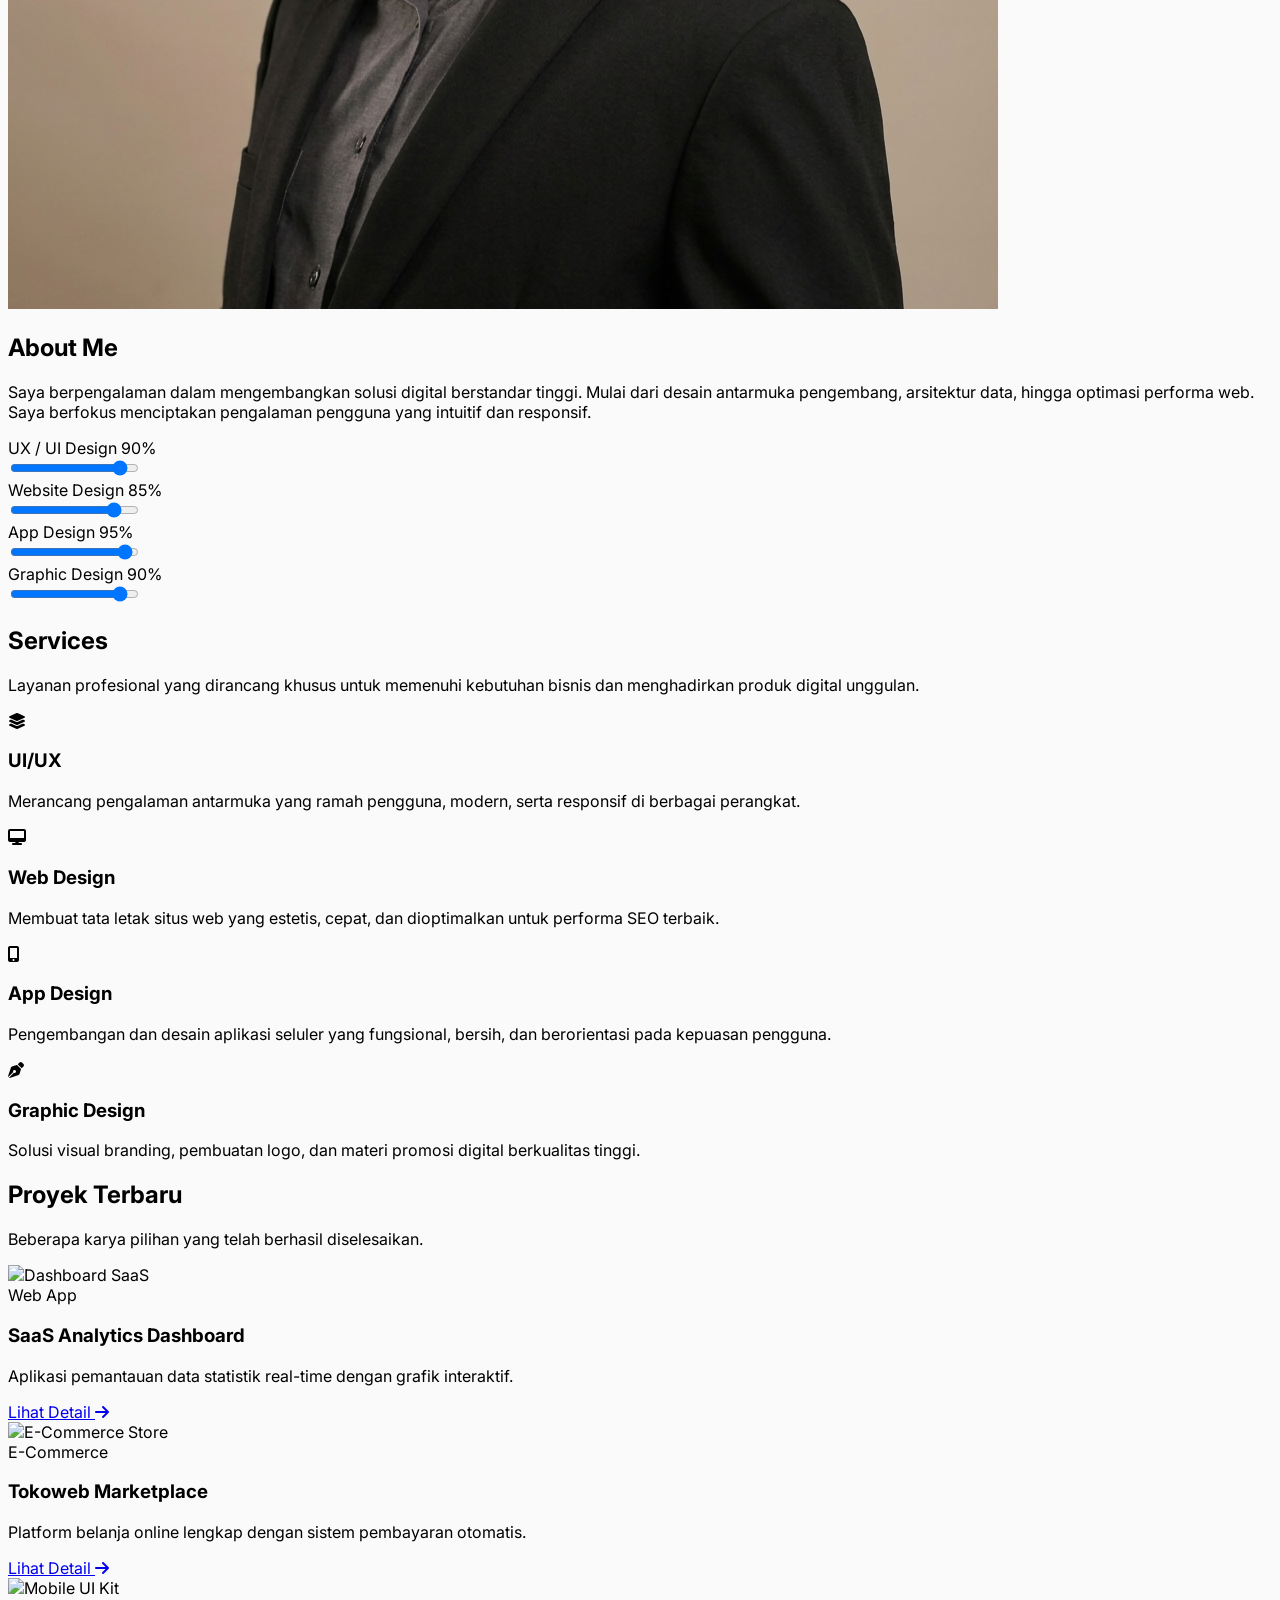
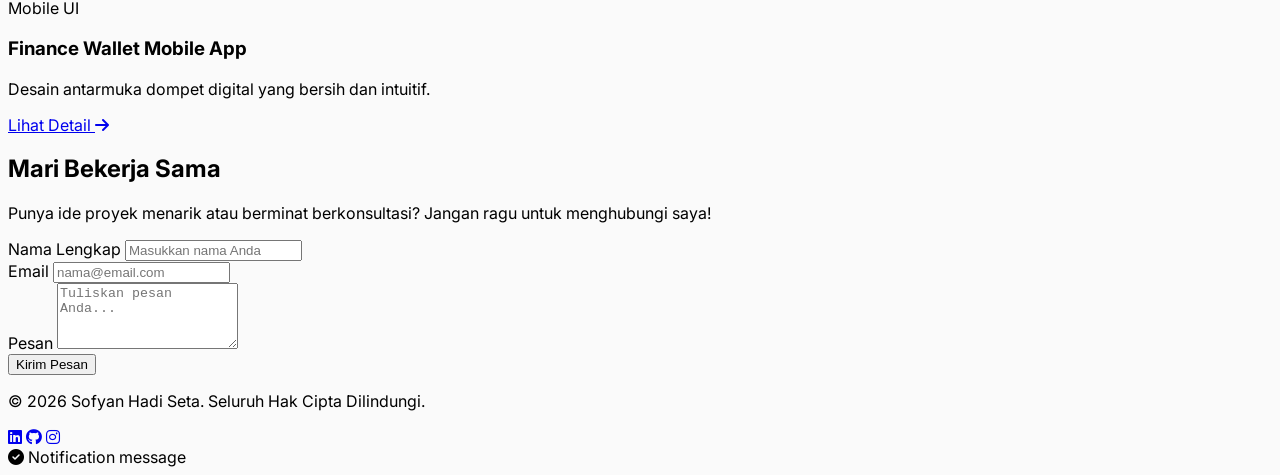
==== commit 615a5edf: "sesi-4 tugas" ====
--- a/sesi-4/index.html
+++ b/sesi-4/index.html
@@ -283,7 +283,7 @@
                 <!-- Left Image Circle -->
                 <div class="lg:col-span-5 flex justify-center">
                     <div class="relative w-72 h-72 sm:w-80 sm:h-80 md:w-96 md:h-96 rounded-full bg-stone-200 border-4 border-white shadow-xl overflow-hidden">
-                        <img src="https://images.unsplash.com/photo-1507003211169-0a1dd7228f2d?auto=format&fit=crop&w=800&q=80" 
+                        <img src="gambar profil.png" 
                              onerror="this.onerror=null; this.src='https://placehold.co/400x400/fbbf24/ffffff?text=Sofyan';"
                              alt="About Sofyan Hadi Seta" 
                              class="w-full h-full object-cover object-top">
@@ -460,7 +460,7 @@
                 <!-- Project 3 -->
                 <div class="bg-white rounded-2xl overflow-hidden border border-slate-100 shadow-sm hover:shadow-lg transition-shadow">
                     <div class="h-48 overflow-hidden bg-slate-100">
-                        <img src="gambar profil.png" alt="Mobile UI Kit" class="w-full h-full object-cover hover:scale-105 transition-transform duration-300">
+                        <img src="https://images.unsplash.com/photo-1512941937669-90a1b58e7e9c?auto=format&fit=crop&w=600&q=80" alt="Mobile UI Kit" class="w-full h-full object-cover hover:scale-105 transition-transform duration-300">
                     </div>
                     <div class="p-6">
                         <span class="text-xs font-semibold px-2.5 py-1 rounded-md bg-purple-50 text-purple-600">Mobile UI</span>
